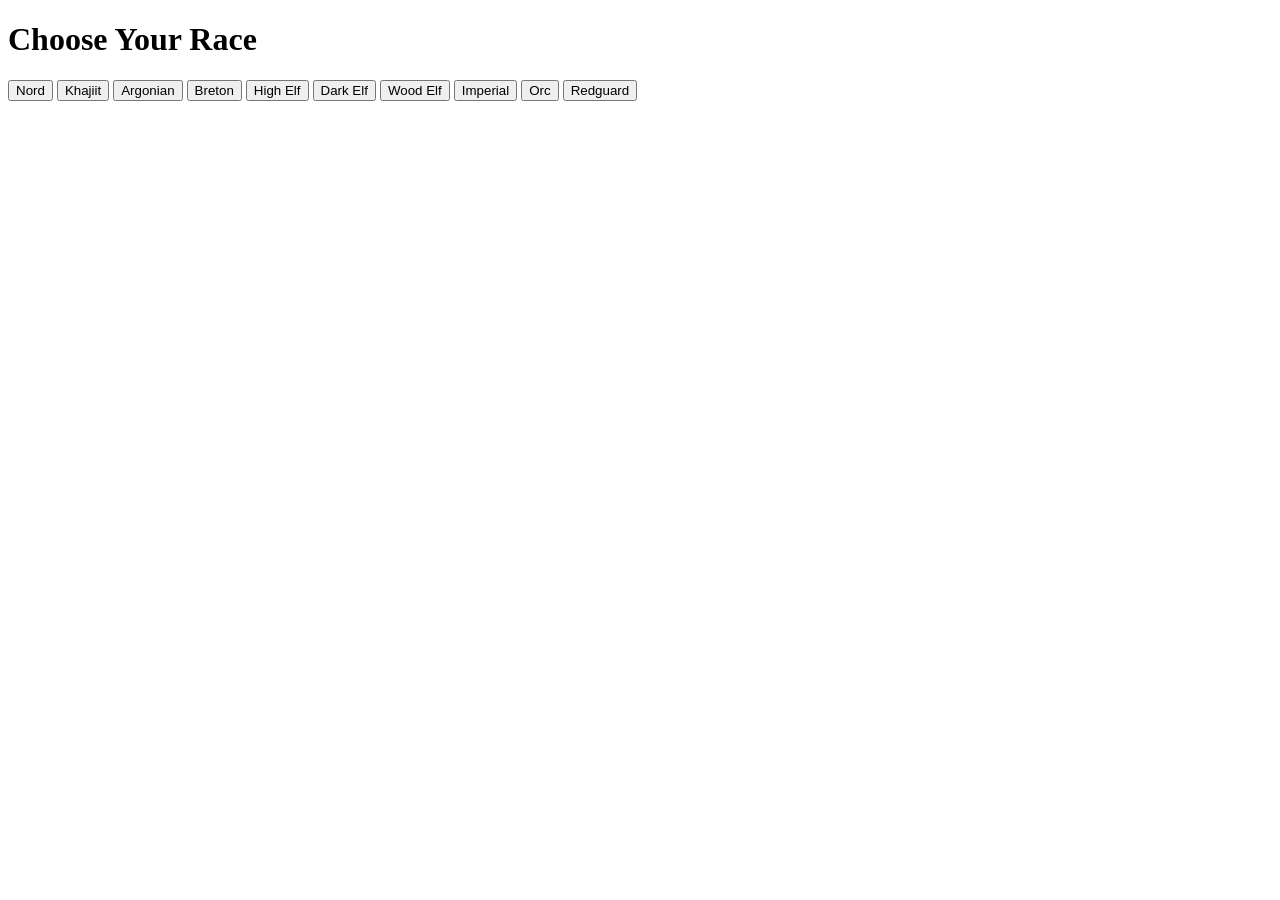
==== templates/index.html @ d33fa55a "made the buttons functional" ====
<!DOCTYPE html>
<html>
<head>
    <title>Skyrim Race Chooser</title>
</head>
<body>

<h1>Choose Your Race</h1>

<a href="/race/nord"><button>Nord</button></a>
<a href="/race/khajiit"></a><button>Khajiit</button></a>
<a href="/race/argonian"></a><button>Argonian</button></a>
<a href="/race/breton"></a><button>Breton</button></a>
<a href="/race/high elf"></a><button>High Elf</button></a>
<a href="/race/dark elf"></a><button>Dark Elf</button></a>
<a href="/race/wood elf"></a><button>Wood Elf</button></a>
<a href="/race/imperial"></a><button>Imperial</button></a>
<a href="/race/orc"></a><button>Orc</button></a>
<a href="/race/redguard"></a><button>Redguard</button></a>

</body>
</html>
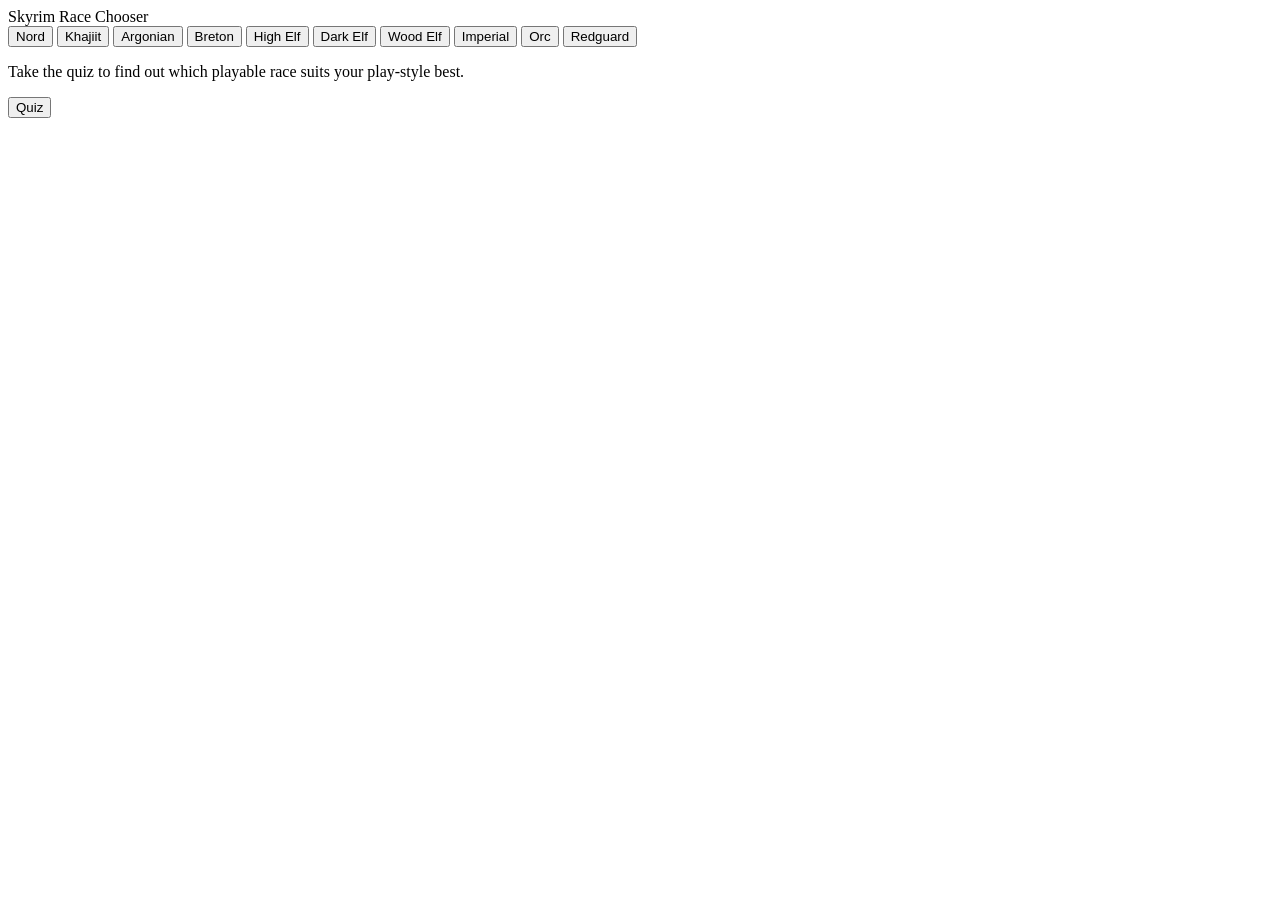
==== commit 3ca4f6c1: ""Quiz" button added" ====
--- a/templates/index.html
+++ b/templates/index.html
@@ -2,21 +2,38 @@
 <html>
 <head>
     <title>Skyrim Race Chooser</title>
+    <link rel="stylesheet" href="{{ url_for('static', filename='style.css') }}">
 </head>
 <body>
 
-<h1>Choose Your Race</h1>
+<div class="ribbon">
+    Skyrim Race Chooser
+</div>
 
-<a href="/race/nord"><button>Nord</button></a>
-<a href="/race/khajiit"></a><button>Khajiit</button></a>
-<a href="/race/argonian"></a><button>Argonian</button></a>
-<a href="/race/breton"></a><button>Breton</button></a>
-<a href="/race/high elf"></a><button>High Elf</button></a>
-<a href="/race/dark elf"></a><button>Dark Elf</button></a>
-<a href="/race/wood elf"></a><button>Wood Elf</button></a>
-<a href="/race/imperial"></a><button>Imperial</button></a>
-<a href="/race/orc"></a><button>Orc</button></a>
-<a href="/race/redguard"></a><button>Redguard</button></a>
+<div class="character">
+    <div class="race-container">
+        <a href="/race/nord"><button>Nord</button></a>
+        <a href="/race/khajiit"><button>Khajiit</button></a>
+        <a href="/race/argonian"><button>Argonian</button></a>
+        <a href="/race/breton"><button>Breton</button></a>
+        <a href="/race/high elf"><button>High Elf</button></a>
+        <a href="/race/dark elf"><button>Dark Elf</button></a>
+        <a href="/race/wood elf"><button>Wood Elf</button></a>
+        <a href="/race/imperial"><button>Imperial</button></a>
+        <a href="/race/orc"><button>Orc</button></a>
+        <a href="/race/redguard"><button>Redguard</button></a>
+    </div>
+</div>
+
+<div class="description">
+    <p>
+        Take the quiz to find out which playable race suits your play-style best.
+    </p>
+</div>
+
+<div class="quiz-container">
+    <a href="/race/quiz"><button class="quiz" >Quiz</button></a>
+</div>
 
 </body>
 </html>
